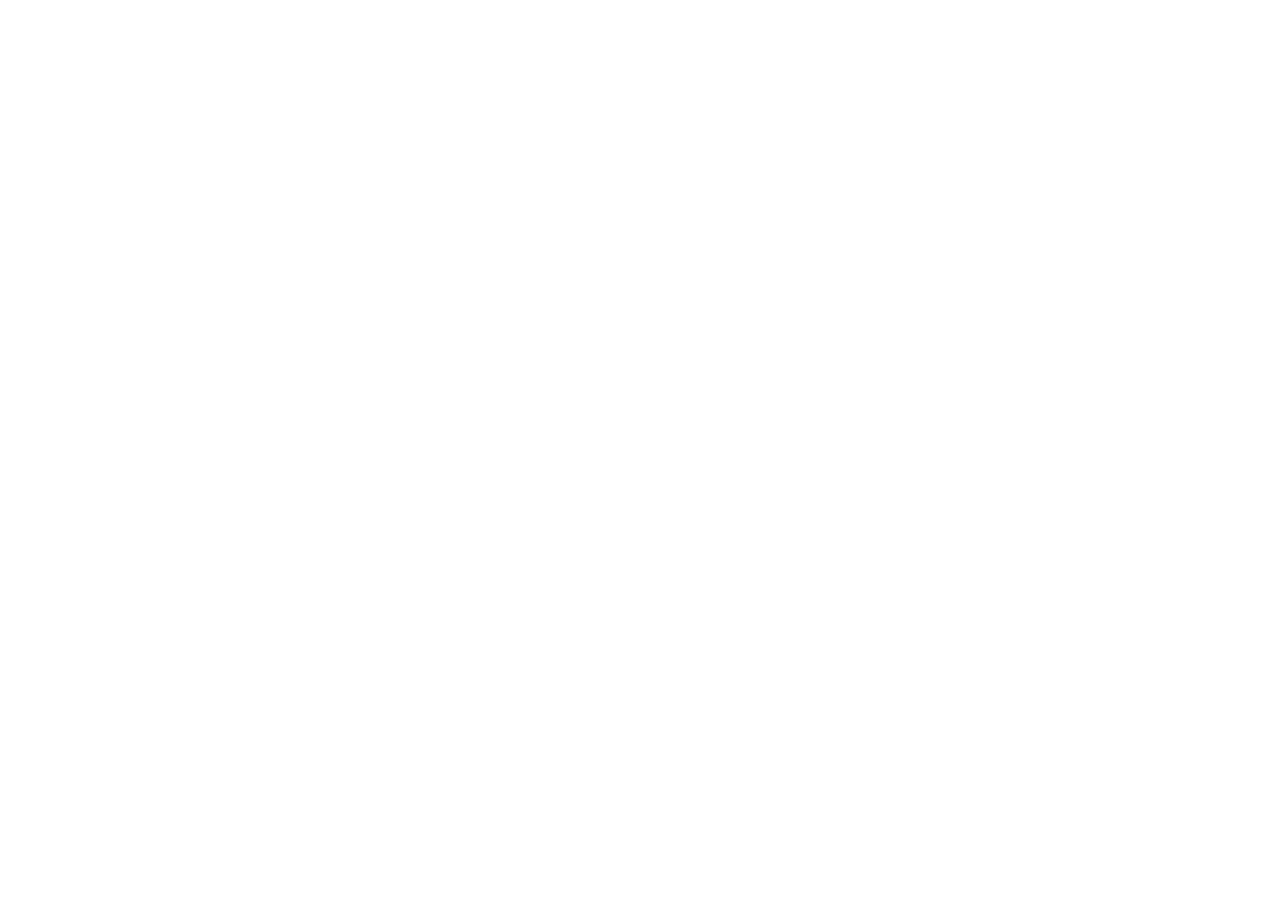
==== templates/app.html @ c845db69 "modificacion" ====
<!DOCTYPE html>
<html lang="en">
<head>
    <meta charset="UTF-8">
    <meta name="viewport" content="width=device-width, initial-scale=1.0">
    <title>Document</title>
</head>
<body>
    <div>

    </div>
    <div>

    </div>
    <div>

    </div>
</body>
</html>
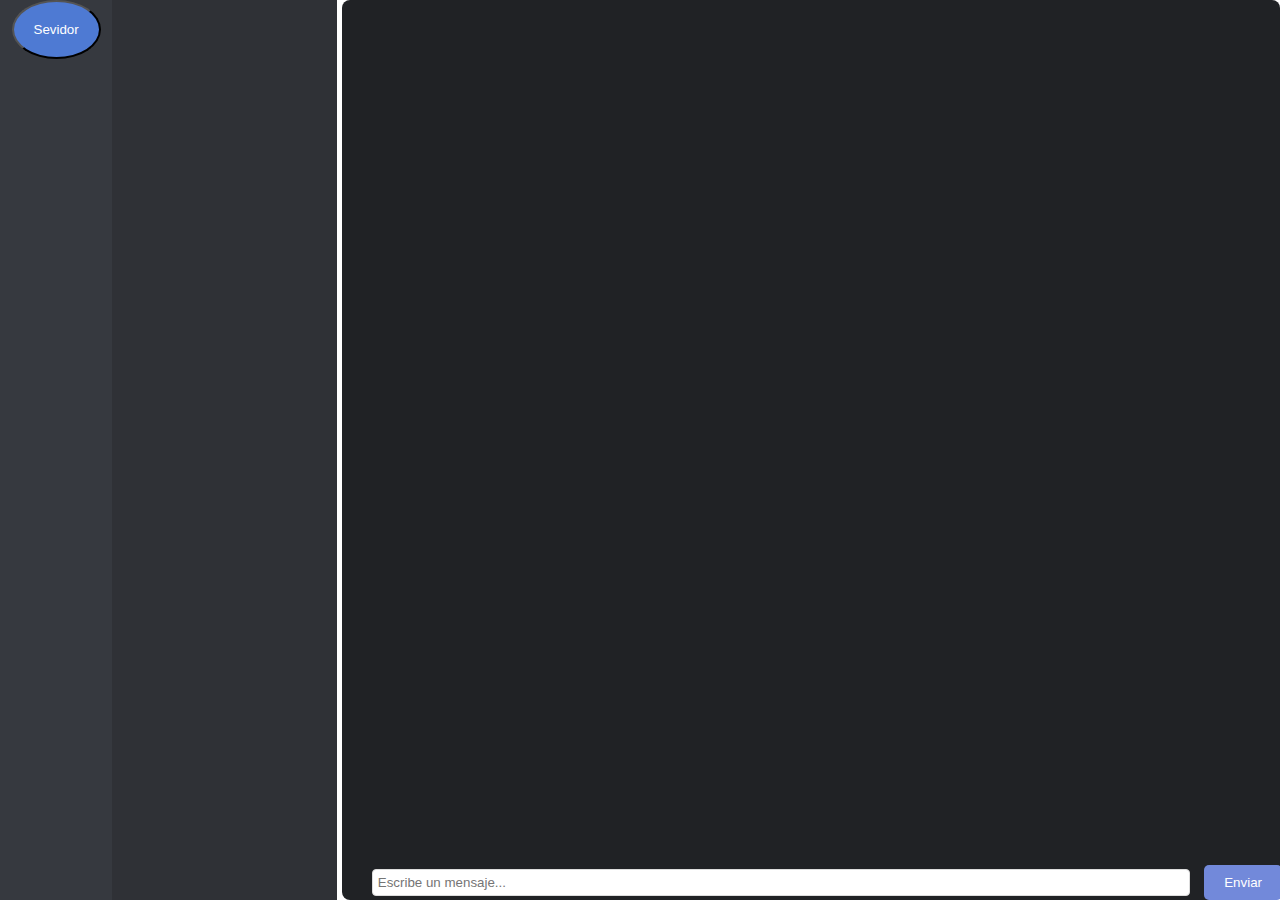
==== commit 76e55b4a: "modificacion en login y register" ====
--- a/templates/app.html
+++ b/templates/app.html
@@ -3,17 +3,38 @@
 <head>
     <meta charset="UTF-8">
     <meta name="viewport" content="width=device-width, initial-scale=1.0">
+    <link rel="stylesheet" href="../styles/app.css">
     <title>Document</title>
 </head>
 <body>
-    <div>
+    <div id="app">
+        <div id="servers">
+            <!-- Lista de servidores -->
+            <input type="submit" value="Sevidor">
+        </div>
+        <div id="channels">
+            <!-- Lista de canales -->
+        </div>
+
+        <div id="message" class="chat-container">
+            <div id="chat-display" class="chat-display"></div>
+            <!-- Lista de mensajes -->
+            <div class="input-container" >
+                <input type="text" id="message-input"placeholder="Escribe un mensaje...">
+                <button id="send-button">Enviar</button>
+            </div>
+        </div>
+        <!--
+        <div class="chat-container">
+            <div id="chat-display" class="chat-display"></div>
+            <div class="input-container">
+               <input type="text" id="message-input" placeholder="Escribe un mensaje">
+               <button id="send-button">Enviar</button> 
+            </div>
+        </div> -->
+
 
     </div>
-    <div>
-
-    </div>
-    <div>
-
-    </div>
+    <script src="../scripts/app.js"></script>
 </body>
 </html>--- a/styles/app.css
+++ b/styles/app.css
@@ -0,0 +1,122 @@
+/* Estilo general para ocupar toda la pantalla */
+html, body {
+    height: 100%;
+    margin: 0;
+    padding: 0;
+}
+
+/* Contenedor principal dividido horizontalmente */
+#app {
+    display: flex;
+    height: 100%;
+}
+
+/* Estilo para la lista de servidores */
+#servers {
+    flex: 1;
+    background-color: #36393f;
+    color: #ffffff;
+    text-align: center;
+    /* Estilos adicionales para la lista de servidores */
+}
+#servers input {
+    padding: 20px;
+    border-radius: 50%;
+    background-color: #4e7ad3;
+    color:#ffffff
+}
+/* Estilo para la lista de canales */
+#channels {
+    flex: 2;
+    background-color: #2f3136;
+    color: #ffffff;
+    /* Estilos adicionales para la lista de canales */
+}
+
+/* Estilo para la lista de mensajes */
+#message {
+    margin-left: 5px;
+    position: static;
+    flex: 8;
+    background-color: #202225;
+    color: #ffffff;
+    /* Estilos adicionales para la lista de mensajes */
+
+}
+.input-container{
+    position:absolute;
+    bottom: 0;
+    width: 100%;
+}
+
+.input-container input {
+    margin-left: 10px;
+    width: 63%;
+    padding: 10px;
+    border: none;
+    border-radius: 5px;
+    outline: none;
+}
+
+.input-container button {
+    background-color: #7289da;
+    color: #fff;
+    border: none;
+    border-radius: 5px;
+    padding: 10px 20px;
+    margin-left: 10px;
+    cursor: pointer;
+    bottom: 0;
+}
+
+.input-container button:hover {
+    background-color: #677bc4;
+}
+
+/* Estilo para los mensajes */
+.chat-container {
+margin: 0 auto;
+padding: 20px;
+border-radius: 8px;
+}
+
+.chat-display {
+height: 90%;
+overflow-y: scroll;
+padding: 15px;
+margin-bottom: 10px;
+}
+
+.input-container {
+align-items: center;
+}
+
+input[type="text"] {
+flex: 1;
+padding: 5px;
+border: 1px solid #ddd;
+border-radius: 4px;
+}
+.message-container {
+display: flex;
+justify-content: flex-start;
+align-items: flex-end;
+margin-bottom: 10px;
+}
+
+.message {
+object-position: center;
+background-color: #0a6691;
+padding: 5px 12px;
+border-radius: 15px;
+max-width: 90%;
+word-wrap: break-word;
+margin-bottom: 15px;
+}
+
+.user-message {
+background-color: #c8e6c9;
+align-self: flex-end;
+margin-right: 0;
+margin-left: auto;
+}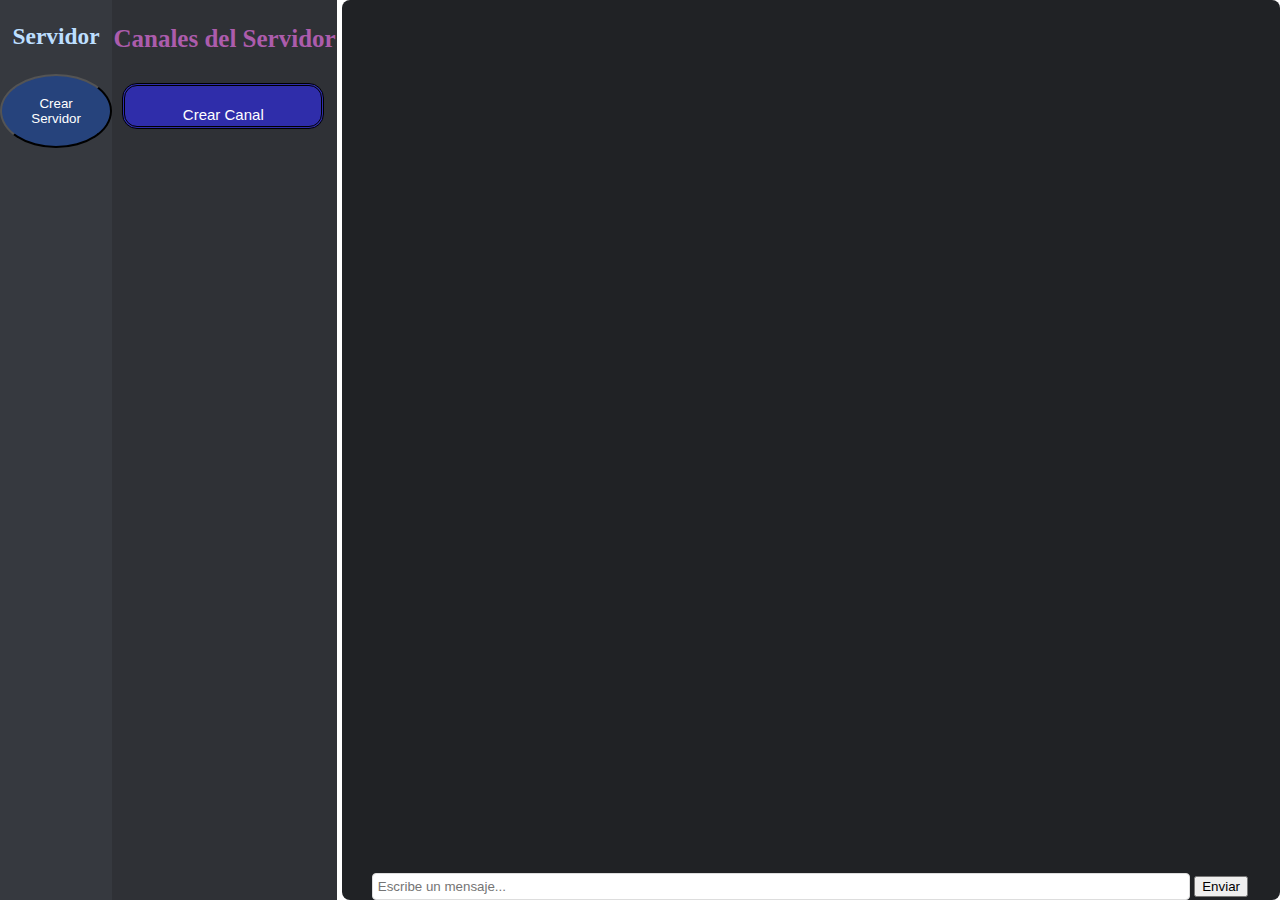
==== commit 7b3d2c96: "MEJORANDO VARIAS COSAS" ====
--- a/templates/app.html
+++ b/templates/app.html
@@ -9,11 +9,16 @@
 <body>
     <div id="app">
         <div id="servers">
-            <!-- Lista de servidores -->
-            <input type="submit" value="Sevidor">
+            <h3>Servidor</h3>
+        
+            <button id="server-button">Crear Servidor</button>
+            <div id="server-list"></div>
         </div>
         <div id="channels">
+            <h3>Canales del Servidor</h3>
+            <button id="channel-button">Crear Canal</button>
             <!-- Lista de canales -->
+            <div id="channel-list"></div>
         </div>
 
         <div id="message" class="chat-container">
@@ -24,15 +29,6 @@
                 <button id="send-button">Enviar</button>
             </div>
         </div>
-        <!--
-        <div class="chat-container">
-            <div id="chat-display" class="chat-display"></div>
-            <div class="input-container">
-               <input type="text" id="message-input" placeholder="Escribe un mensaje">
-               <button id="send-button">Enviar</button> 
-            </div>
-        </div> -->
-
 
     </div>
     <script src="../scripts/app.js"></script>
--- a/styles/app.css
+++ b/styles/app.css
@@ -15,15 +15,32 @@
 #servers {
     flex: 1;
     background-color: #36393f;
-    color: #ffffff;
+    color: #bddfff;
     text-align: center;
-    /* Estilos adicionales para la lista de servidores */
+    font-size: 20px;
 }
-#servers input {
+#server-button {
     padding: 20px;
     border-radius: 50%;
-    background-color: #4e7ad3;
+    background-color: #26437c;
     color:#ffffff
+
+}
+#server-button:hover {
+    background-color: #1e3564;
+}
+.server-button {
+    margin-top: 5px;
+    padding: 20px;
+    border-radius: 50%;
+    background-color: #701c70;
+    color:#ffffff;
+    width: 80px;
+    text-align: center;
+    overflow: hidden;
+    height: 80px;
+    border: double black;
+
 }
 /* Estilo para la lista de canales */
 #channels {
@@ -32,6 +49,42 @@
     color: #ffffff;
     /* Estilos adicionales para la lista de canales */
 }
+#channels h3{
+    text-align: center;
+    font-size: 25px;
+    color: #ac5cac;
+}
+#channel-button{
+    font-size: 15px;
+    padding: 20px;
+    background-color: #2f2daa;
+    color:#ffffff;
+    margin: 5px 10px;
+    width:90%;
+    height: 15px;
+    border: double rgba(0, 0, 0);
+    border-radius: 15px;
+}
+#channel-button:hover{
+    background-color: #170f83a2;
+    box-shadow: 2px 2px 2px 2px black;
+}
+
+.channel-button{
+    margin-top: 5px;
+    padding: 20px;
+    background-color: #2f2daa;
+    color:#ffffff;
+    margin: 5px 10px;
+    width:90%;
+    text-align: center;
+    overflow: hidden;
+    height: 15px;
+    border: double rgba(0, 0, 0);
+    text-align: center;
+    border-radius: 15px;
+}
+
 
 /* Estilo para la lista de mensajes */
 #message {
@@ -56,17 +109,6 @@
     border: none;
     border-radius: 5px;
     outline: none;
-}
-
-.input-container button {
-    background-color: #7289da;
-    color: #fff;
-    border: none;
-    border-radius: 5px;
-    padding: 10px 20px;
-    margin-left: 10px;
-    cursor: pointer;
-    bottom: 0;
 }
 
 .input-container button:hover {
